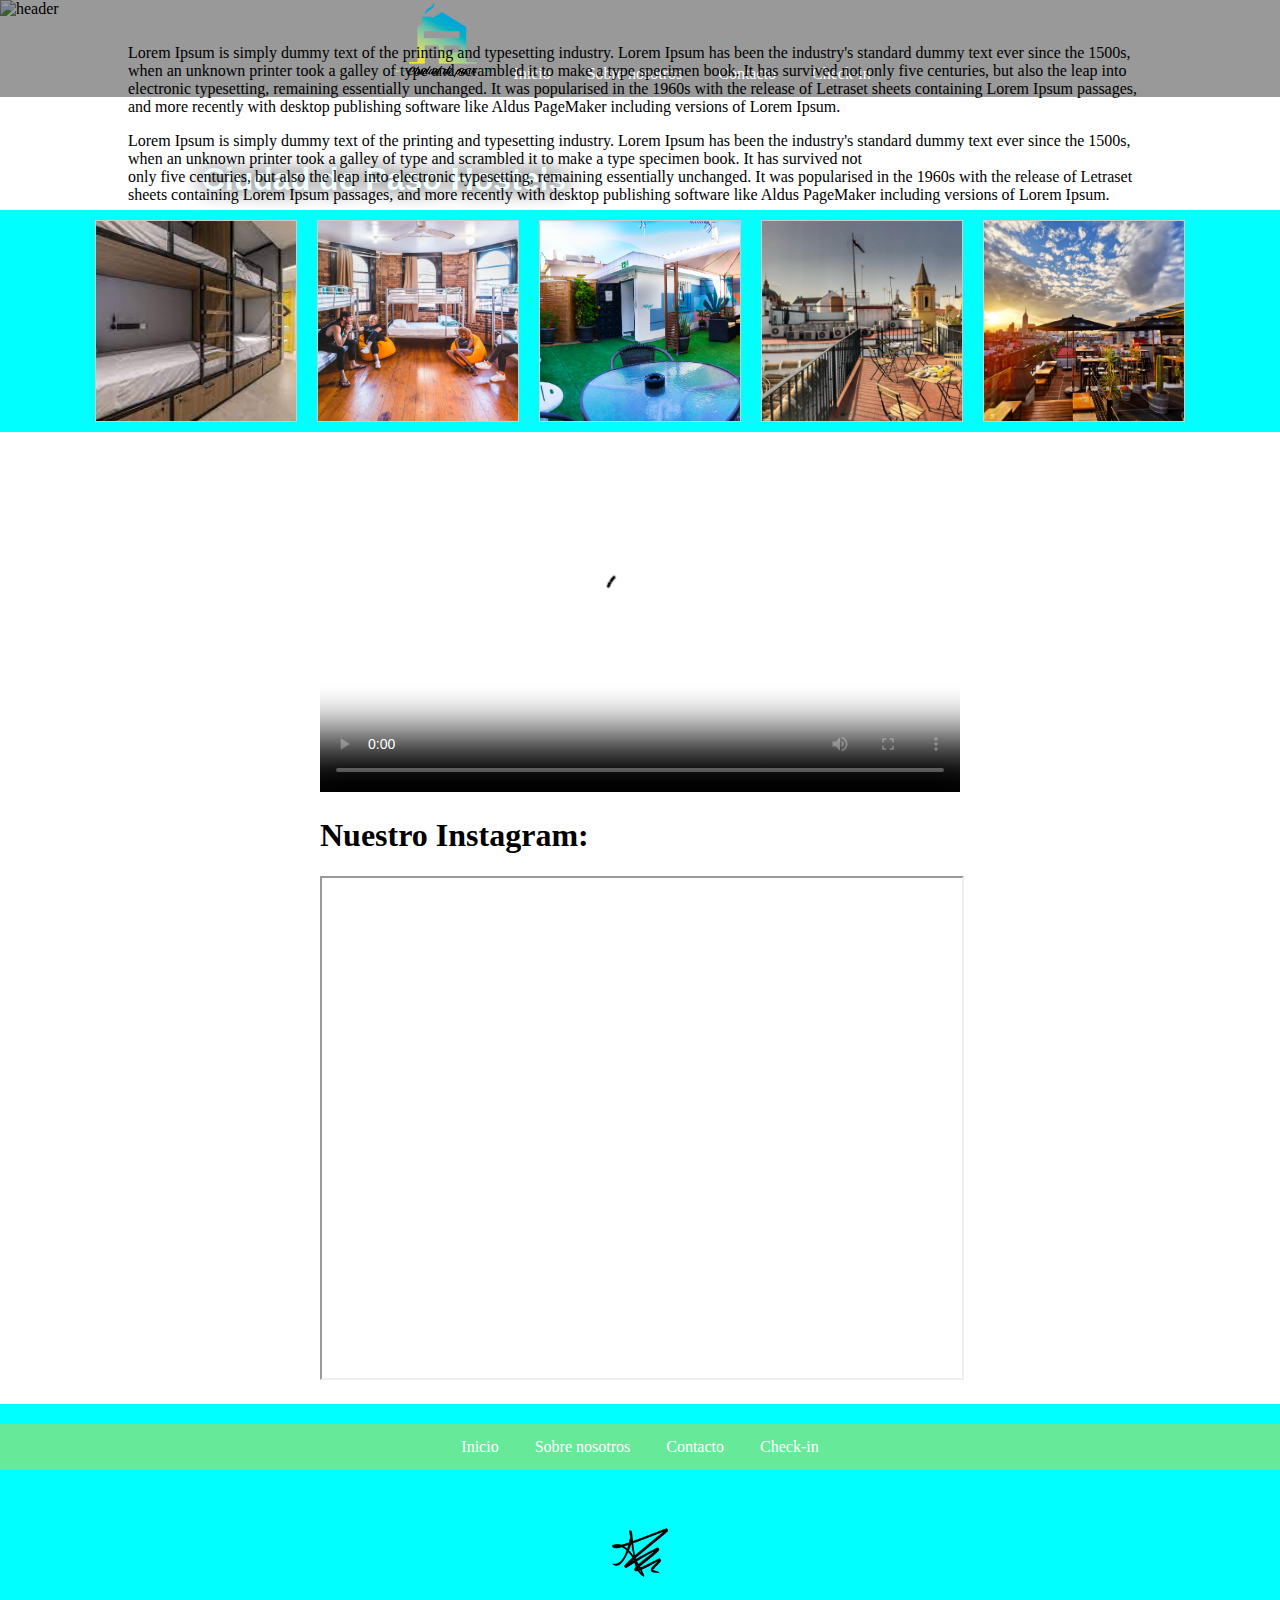
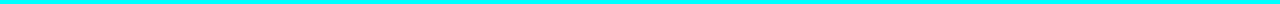
==== pages/about.html @ ac7ba8fd "Commit inicial" ====
<!DOCTYPE html>

<head>
    <meta charset='utf-8' lang="en">
    <meta http-equiv='X-UA-Compatible' content='IE=edge'>
    <title>Sobre nosotros</title>
    <meta name='viewport' content='width=device-width, initial-scale=1'>
    <link rel='stylesheet' type='text/css' media='screen' href='../styles/about-style.css'>
</head>
<body>
        <!--Cabezera-->
        <header>
            <div class="contenedorHeader">
                <img id="banner" src="../img/header.jpg" alt="header">
                <nav>
                    <ul>
                    <img id="logo" src="../img/logo sin fondo.png" alt="logo" ">
                    <li><a href="../index.html">Inicio</a></li>
                    <li><a href="about.html">Sobre nosotros</a></li>
                    <li><a href="contact.html">Contacto</a></li>
                    <li><a href="check in.html">Check-in</a></li>
                    </ul>
                </nav>
                <h1 id="titulo">Ciudad de Paso Hostels</h1>
             </div>
        </header>
        
        <!--Contenido-->
        <div id="textoSobreNosotros">
            <p>Lorem Ipsum is simply dummy text of the printing and typesetting 
                industry. Lorem Ipsum has been the industry's standard 
                dummy text ever since the 1500s, when an unknown printer 
                took a galley of type and scrambled it to make a type specimen 
                book. It has survived not only five centuries, but also the leap
                 into electronic typesetting, remaining essentially unchanged. 
                 It was popularised in the 1960s with the release of Letraset 
                 sheets containing Lorem Ipsum passages, and more recently 
                 with desktop publishing software like Aldus PageMaker
                  including versions of Lorem Ipsum.</p>

                <p>Lorem Ipsum is simply dummy text of the printing and typesetting 
                    industry. Lorem Ipsum has been the industry's standard 
                    dummy text ever since the 1500s, when an unknown printer 
                    took a galley of type and scrambled it to make a type specimen 
                    book. It has survived not <br>only five centuries, but also the leap
                     into electronic typesetting, remaining essentially unchanged. 
                     It was popularised in the 1960s with the release of Letraset 
                     sheets containing Lorem Ipsum passages, and more recently 
                     with desktop publishing software like Aldus PageMaker
                      including versions of Lorem Ipsum.</p>
        </div>

        <div class="gallery">
            <img src="../img/instalaciones/dormitorio1.jpg" alt="Image 1">
            <img src="../img/instalaciones/dormitorio2.jpg" alt="Image 2">
            <img src="../img/instalaciones/patio.jpg" alt="Image 3">
            <img src="../img/instalaciones/terraza1.jpg" alt="Image 4">
            <img src="../img/instalaciones/terraza2.jpg" alt="Image 5">
          </div>

          <div class="contenedorVideo">
          <video width="640" height="360" controls poster="my-video-poster.jpg">
            <source src="my-video.mp4" type="video/mp4">
            Your browser does not support the video tag.
          </video>
        </div>

        
        <div class="contenedorIframe">
            <h1>Nuestro Instagram:</h1>
        <iframe src="https://www.instagram.com/ciudaddepaso_hostel/embed/" width="100%" height="500"></iframe>
    </div>

    <footer>
        <!--navbar inferior-->
        <div class="contenedorFooter">
            <nav>
                <ul>
                <li><a href="#">Inicio</a></li>
                <li><a href="#">Sobre nosotros</a></li>
                <li><a href="#">Contacto</a></li>
                <li><a href="#">Check-in</a></li>
                </ul>
            </nav>
            <img id="firma" src="../img/firma.png" alt="firma">       
        </div>
        
        </footer>
</body>
</html>
---- styles/about-style.css ----
body{
  margin:0;
}
/**Cabecera**/
#banner {
    position: relative;
    display: block;
    width: 100%;
    height: auto;
  }
 #titulo{
    position:absolute;
    top:140px;
    left: 30%;
    transform: translateX(-50%);
    text-shadow: 0 0 20px #000000;
    color:azure;
    font-family: Helvetica;
  }

  /*Cabecera navbar*/
  .contenedorHeader nav {
    position: absolute;
      top: 0px;
      width: 100%;
      background-color: rgba(0, 0, 0, 0.4);
      overflow: hidden;
  }
  .contenedorHeader nav ul {
    text-align: center;
      list-style: none;
      margin: 0;
      padding: 0;
    }
    .contenedorHeader nav ul #logo { 
    width:100px;

  }
  .contenedorHeader nav li {
    display: inline-block;
  }
  .contenedorHeader nav a {
    display: block;
    color: white;
    text-align: center;
    padding: 14px 16px;
    text-decoration: none;
  } 

/*Texto sobre nosotros*/
  #textoSobreNosotros{
    position:relative;
    top: 10px;
    width:80%;
    left: 50%;
    transform:translateX(-50%);
  }

/*galeria de imagenes*/
  .gallery {
    display: flex;
    flex-wrap: wrap;
    justify-content: center;
    align-items: center;
    background-color: aqua;
  }
  .gallery img {
    width: 200px;
    height: 200px;
    margin: 10px;
    border: 1px solid #ccc;
    object-fit: cover;
  }

/*video*/
  .contenedorVideo{
    position: relative;
    width:640px;
    left:50%;
    transform:translateX(-50%);
  }

/*iFrame*/
  .contenedorIframe{
    position: relative;
    width:640px;
    left:50%;
    transform:translateX(-50%);
  }

  /*Footer*/
    /*Contenedor*/
    footer{
      position:relative;
      top:20px;
      width: auto;
      height: 200px;
      background-color: aqua;
    }
  /*Navbar inferior*/
    .contenedorFooter nav {
      top: 20px;
      width: 100%;
      position: absolute;
      background-color: rgba(255, 200, 0, 0.4);
      overflow: hidden;
    }
    .contenedorFooter nav ul {
      text-align: center;
        list-style: none;
        margin: 0;
        padding: 0;
      }
    .contenedorFooter nav li {
      display: inline-block;
    }
    .contenedorFooter nav a {
      display: block;
      color: white;
      text-align: center;
      padding: 14px 16px;
      text-decoration: none;
    }
    
    /*Firma*/
    .contenedorFooter #firma {
      position:absolute;
      left:50%;
      bottom:20px;
      width: 200px;
      transform: translateX(-50%);
    }
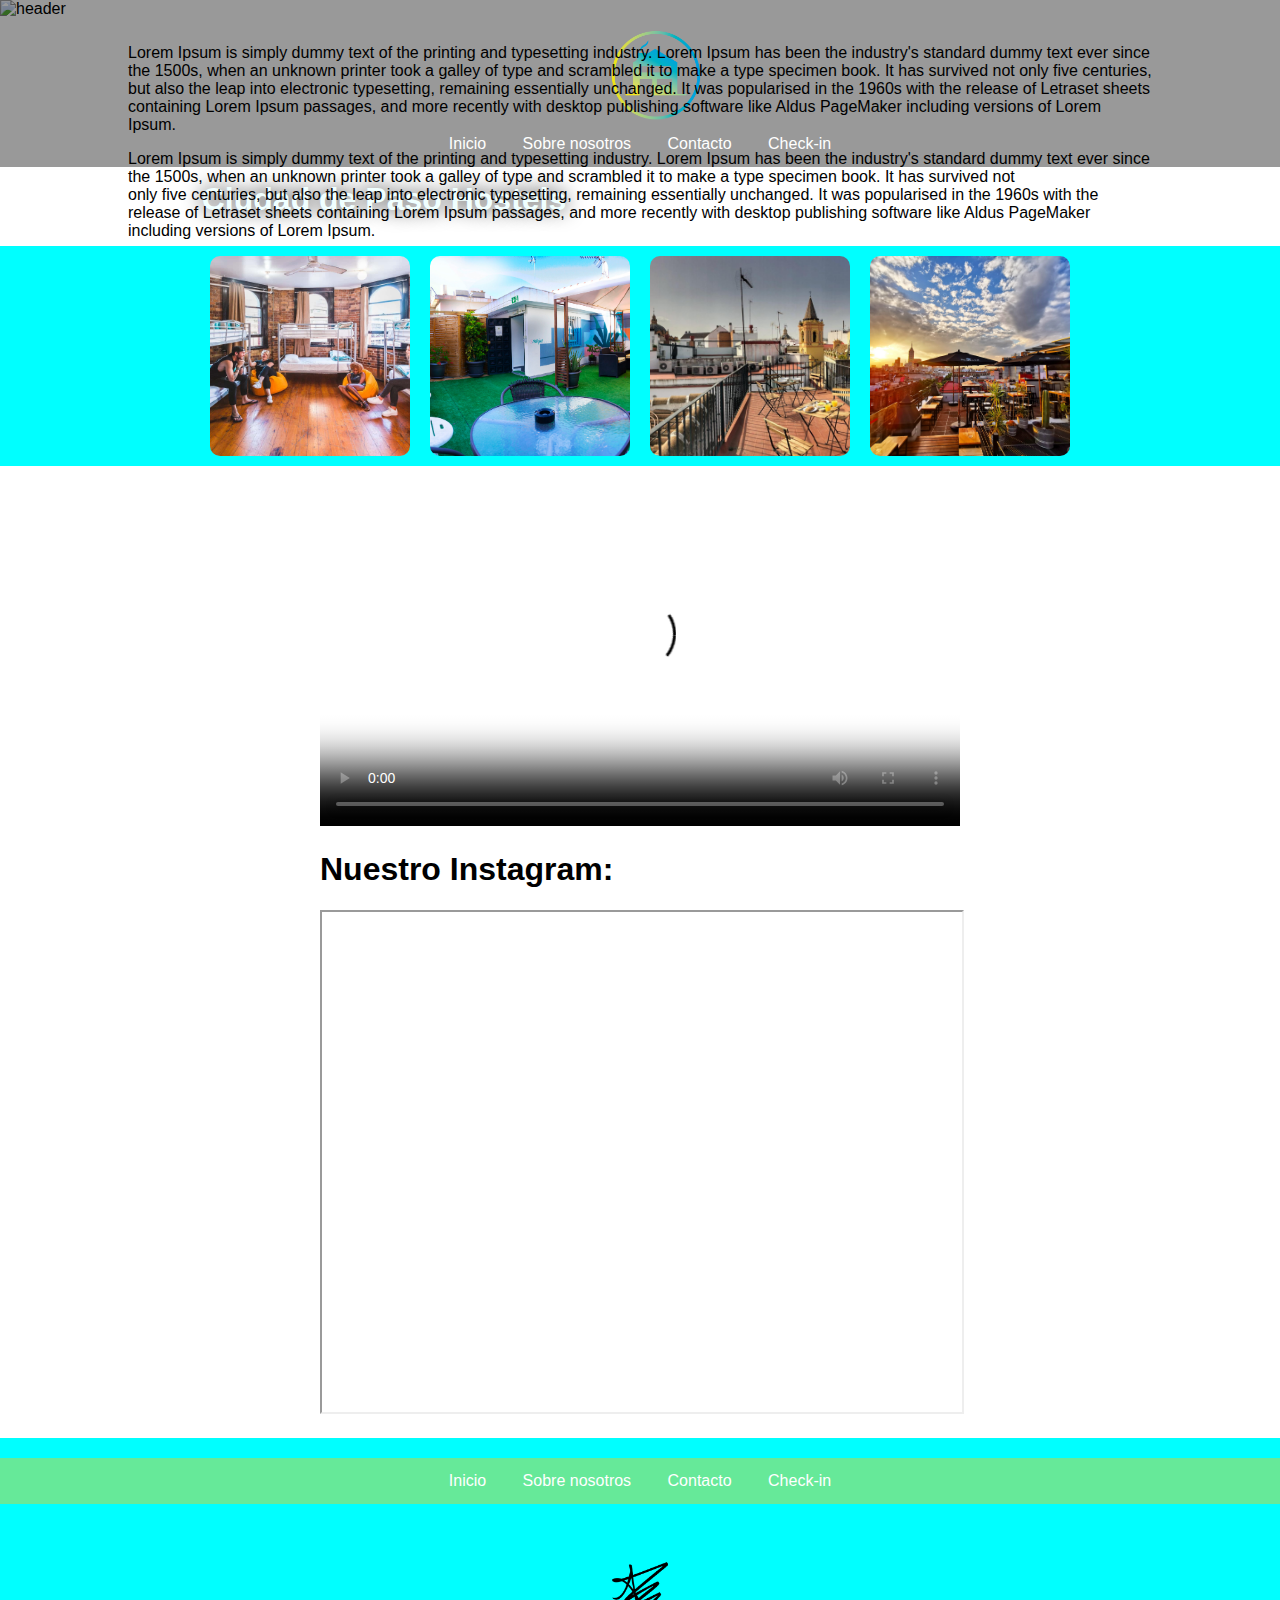
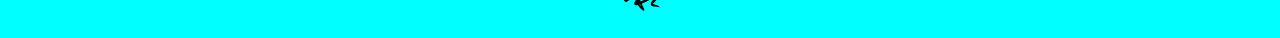
==== commit 9b5fcad0: "Logo-centrado/link. Calendario-tabla/color." ====
--- a/pages/about.html
+++ b/pages/about.html
@@ -1,24 +1,29 @@
 <!DOCTYPE html>
 
 <head>
-    <meta charset='utf-8' lang="en">
-    <meta http-equiv='X-UA-Compatible' content='IE=edge'>
+    <meta charset='utf-8' lang="en"/>
+    <meta http-equiv='X-UA-Compatible' content='IE=edge'/>
     <title>Sobre nosotros</title>
-    <meta name='viewport' content='width=device-width, initial-scale=1'>
-    <link rel='stylesheet' type='text/css' media='screen' href='../styles/about-style.css'>
+    <meta name='viewport' content='width=device-width, initial-scale=1'/>
+    <link rel='stylesheet' type='text/css' media='screen' href='../styles/about-style.css'/>
 </head>
 <body>
         <!--Cabezera-->
         <header>
             <div class="contenedorHeader">
-                <img id="banner" src="../img/header.jpg" alt="header">
+                <img id="banner" src="../img/header.jpg" alt="header"/>
+                
                 <nav>
+                    <div id="logo">
+                    <a href="../index.html">
+                        <img width="100px" src="../img/logo sin fondo.png" alt="logo"/>
+                    </a>
+                    </div>
                     <ul>
-                    <img id="logo" src="../img/logo sin fondo.png" alt="logo" ">
-                    <li><a href="../index.html">Inicio</a></li>
-                    <li><a href="about.html">Sobre nosotros</a></li>
-                    <li><a href="contact.html">Contacto</a></li>
-                    <li><a href="check in.html">Check-in</a></li>
+                        <li><a href="../index.html">Inicio</a></li>
+                        <li><a href="about.html">Sobre nosotros</a></li>
+                        <li><a href="contact.html">Contacto</a></li>
+                        <li><a href="check in.html">Check-in</a></li>
                     </ul>
                 </nav>
                 <h1 id="titulo">Ciudad de Paso Hostels</h1>
@@ -51,11 +56,10 @@
         </div>
 
         <div class="gallery">
-            <img src="../img/instalaciones/dormitorio1.jpg" alt="Image 1">
-            <img src="../img/instalaciones/dormitorio2.jpg" alt="Image 2">
-            <img src="../img/instalaciones/patio.jpg" alt="Image 3">
-            <img src="../img/instalaciones/terraza1.jpg" alt="Image 4">
-            <img src="../img/instalaciones/terraza2.jpg" alt="Image 5">
+            <img src="../img/instalaciones/dormitorio2.jpg" alt="dormitorio">
+            <img src="../img/instalaciones/patio.jpg" alt="patio">
+            <img src="../img/instalaciones/terraza1.jpg" alt="terraza1">
+            <img src="../img/instalaciones/terraza2.jpg" alt="terraza2">
           </div>
 
           <div class="contenedorVideo">
--- a/styles/about-style.css
+++ b/styles/about-style.css
@@ -1,3 +1,6 @@
+*{
+  font-family: Helvetica;
+}
 body{
   margin:0;
 }
@@ -10,7 +13,7 @@
   }
  #titulo{
     position:absolute;
-    top:140px;
+    top:160px;
     left: 30%;
     transform: translateX(-50%);
     text-shadow: 0 0 20px #000000;
@@ -21,20 +24,29 @@
   /*Cabecera navbar*/
   .contenedorHeader nav {
     position: absolute;
-      top: 0px;
-      width: 100%;
-      background-color: rgba(0, 0, 0, 0.4);
-      overflow: hidden;
+
+    /*Centra el logo y el nav*/
+    display: flex;
+    flex-direction: column;
+    align-items: center;
+    
+    top: 0px;
+    width: 100%;
+    background-color: rgba(0, 0, 0, 0.4);
+    overflow: hidden;
   }
   .contenedorHeader nav ul {
     text-align: center;
-      list-style: none;
-      margin: 0;
-      padding: 0;
+    list-style: none;
+    margin: 0;
+    padding: 0;
     }
-    .contenedorHeader nav ul #logo { 
+    .contenedorHeader #logo { 
     width:100px;
-
+    margin:10px;
+    text-align: center;
+    width:100px;
+    height:101px;
   }
   .contenedorHeader nav li {
     display: inline-block;
@@ -68,7 +80,8 @@
     width: 200px;
     height: 200px;
     margin: 10px;
-    border: 1px solid #ccc;
+    border: none;
+    border-radius: 10px;
     object-fit: cover;
   }
 
